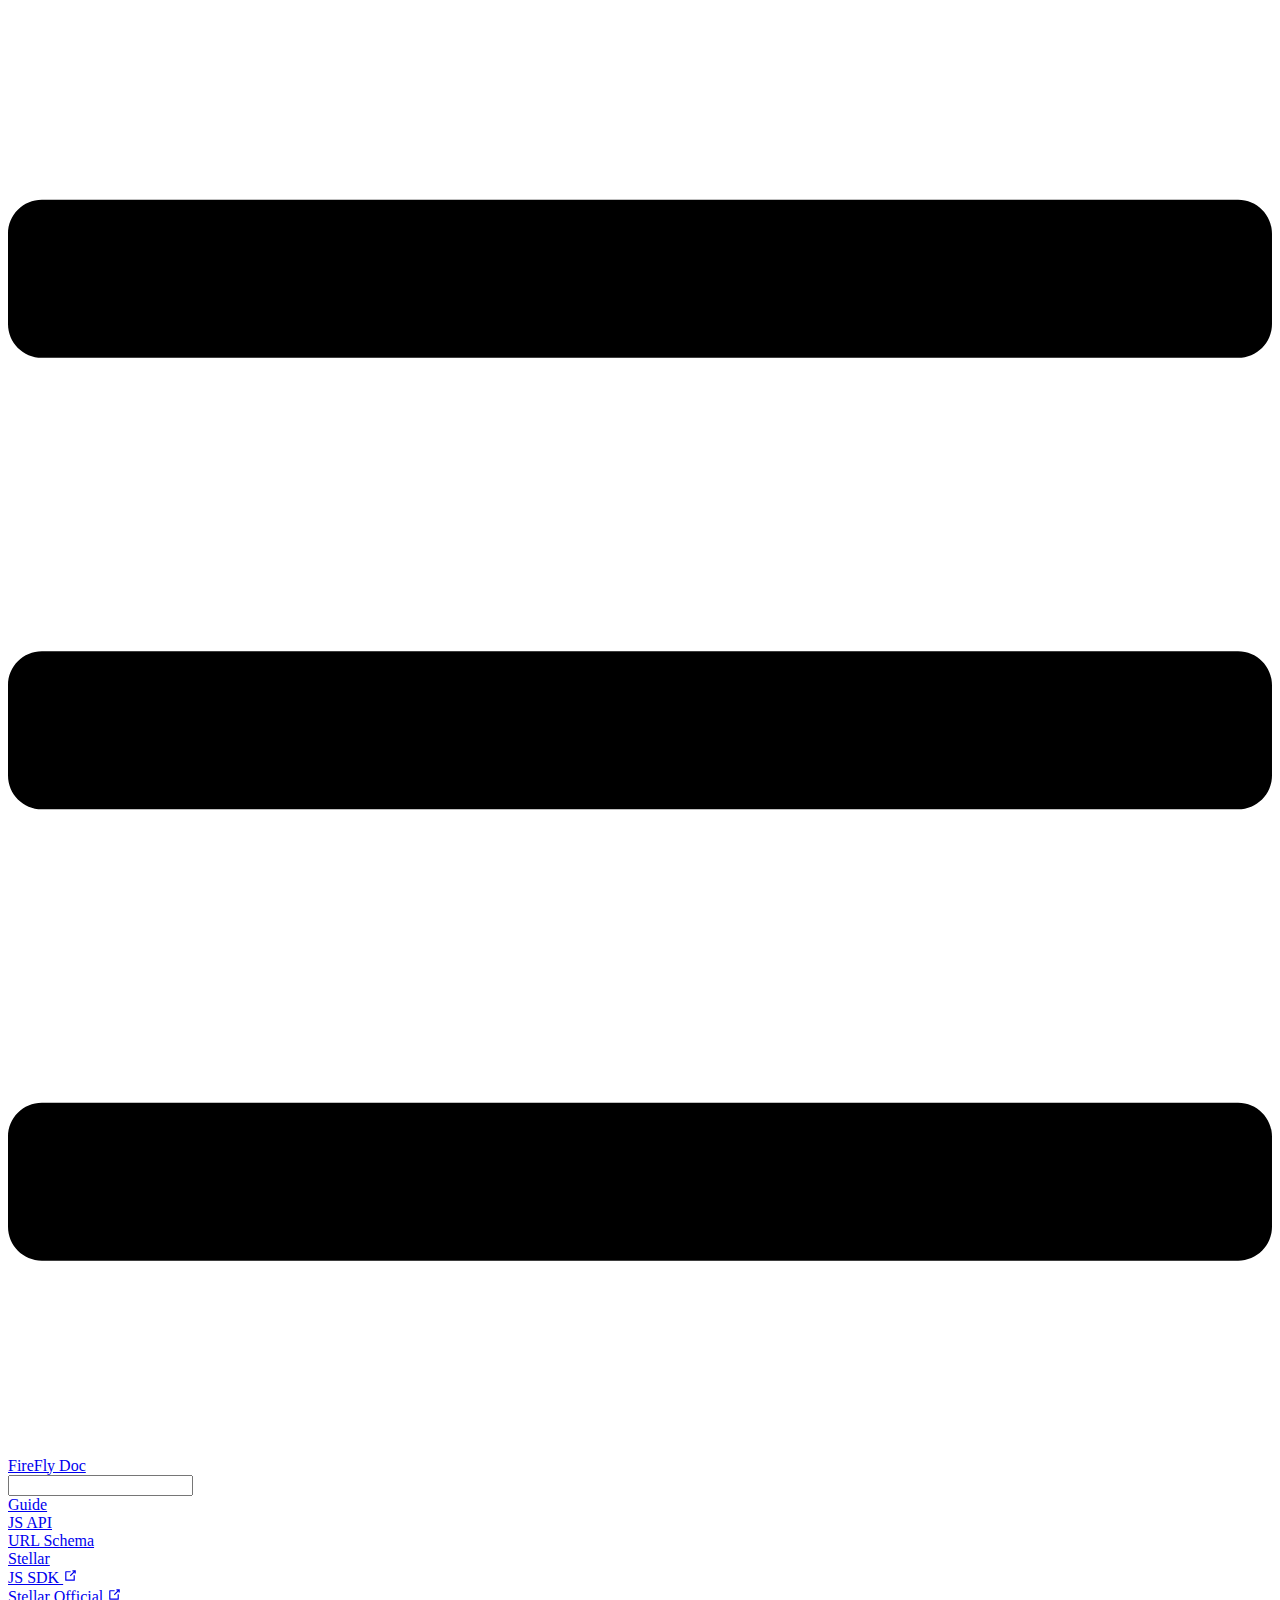
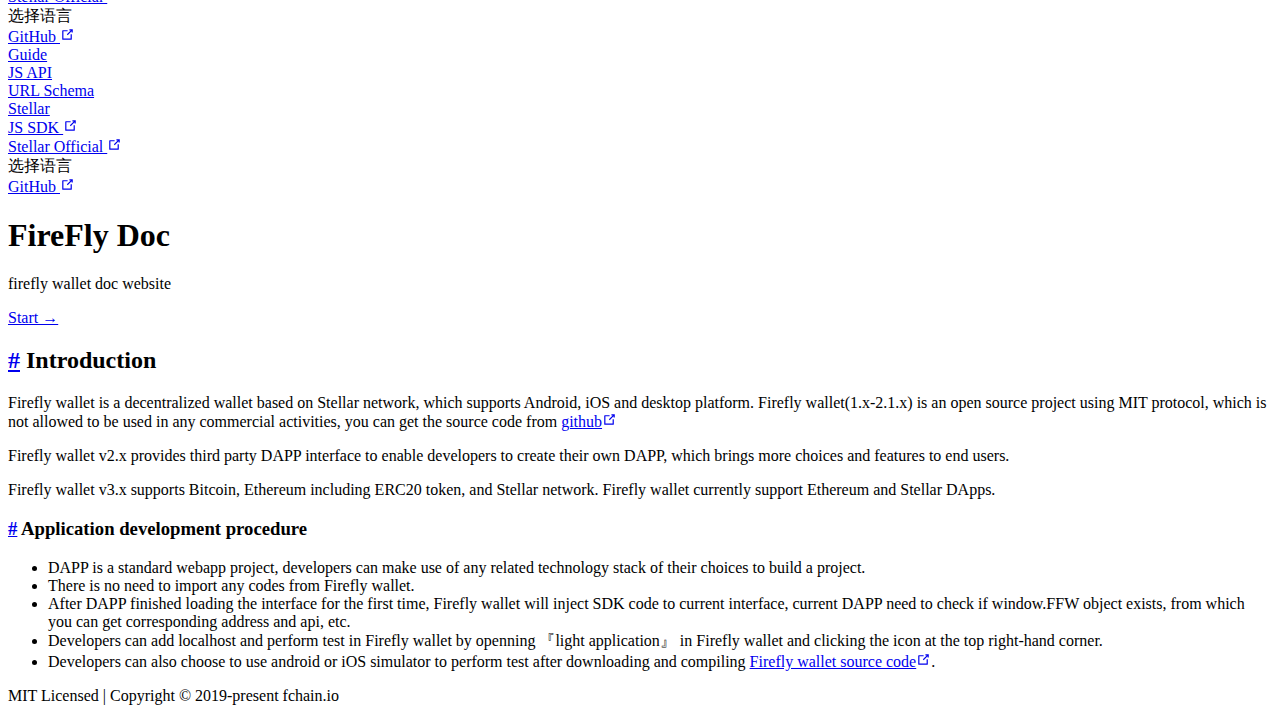
==== docs/en/index.html @ a3e82ec2 "modify doc" ====
<!DOCTYPE html>
<html lang="en-US">
  <head>
    <meta charset="utf-8">
    <meta name="viewport" content="width=device-width,initial-scale=1">
    <title>FireFly Doc</title>
    <meta name="description" content="firefly wallet doc website">
    
    
    <link rel="preload" href="/fireflydoc/assets/css/0.styles.deea7d65.css" as="style"><link rel="preload" href="/fireflydoc/assets/js/app.4592d5c9.js" as="script"><link rel="preload" href="/fireflydoc/assets/js/5.f1d22d45.js" as="script"><link rel="prefetch" href="/fireflydoc/assets/js/10.c6e7b59c.js"><link rel="prefetch" href="/fireflydoc/assets/js/11.72f1f061.js"><link rel="prefetch" href="/fireflydoc/assets/js/12.c597d087.js"><link rel="prefetch" href="/fireflydoc/assets/js/13.f7f2f81f.js"><link rel="prefetch" href="/fireflydoc/assets/js/14.3b54b08e.js"><link rel="prefetch" href="/fireflydoc/assets/js/15.256b356e.js"><link rel="prefetch" href="/fireflydoc/assets/js/16.0d594eb8.js"><link rel="prefetch" href="/fireflydoc/assets/js/2.4e9e00cd.js"><link rel="prefetch" href="/fireflydoc/assets/js/3.8f45e87a.js"><link rel="prefetch" href="/fireflydoc/assets/js/4.0042efb4.js"><link rel="prefetch" href="/fireflydoc/assets/js/6.2b961207.js"><link rel="prefetch" href="/fireflydoc/assets/js/7.e66b7df7.js"><link rel="prefetch" href="/fireflydoc/assets/js/8.990d811f.js"><link rel="prefetch" href="/fireflydoc/assets/js/9.61ac3973.js">
    <link rel="stylesheet" href="/fireflydoc/assets/css/0.styles.deea7d65.css">
  </head>
  <body>
    <div id="app" data-server-rendered="true"><div class="theme-container no-sidebar"><header class="navbar"><div class="sidebar-button"><svg xmlns="http://www.w3.org/2000/svg" aria-hidden="true" role="img" viewBox="0 0 448 512" class="icon"><path fill="currentColor" d="M436 124H12c-6.627 0-12-5.373-12-12V80c0-6.627 5.373-12 12-12h424c6.627 0 12 5.373 12 12v32c0 6.627-5.373 12-12 12zm0 160H12c-6.627 0-12-5.373-12-12v-32c0-6.627 5.373-12 12-12h424c6.627 0 12 5.373 12 12v32c0 6.627-5.373 12-12 12zm0 160H12c-6.627 0-12-5.373-12-12v-32c0-6.627 5.373-12 12-12h424c6.627 0 12 5.373 12 12v32c0 6.627-5.373 12-12 12z"></path></svg></div> <a href="/fireflydoc/en/" class="home-link router-link-exact-active router-link-active"><!----> <span class="site-name">FireFly Doc</span></a> <div class="links" style="max-width:nullpx;"><div class="search-box"><input aria-label="Search" autocomplete="off" spellcheck="false" value=""> <!----></div> <nav class="nav-links can-hide"><div class="nav-item"><a href="/fireflydoc/en/guide/" class="nav-link">Guide</a></div><div class="nav-item"><a href="/fireflydoc/en/jsapi/" class="nav-link">JS API</a></div><div class="nav-item"><a href="/fireflydoc/en/urlschema/" class="nav-link">URL Schema</a></div><div class="nav-item"><a href="/fireflydoc/en/stellar/" class="nav-link">Stellar</a></div><div class="nav-item"><a href="https://github.com/imloama/fireflywallet-api" target="_blank" rel="noopener noreferrer" class="nav-link external">
  JS SDK
  <svg xmlns="http://www.w3.org/2000/svg" aria-hidden="true" x="0px" y="0px" viewBox="0 0 100 100" width="15" height="15" class="icon outbound"><path fill="currentColor" d="M18.8,85.1h56l0,0c2.2,0,4-1.8,4-4v-32h-8v28h-48v-48h28v-8h-32l0,0c-2.2,0-4,1.8-4,4v56C14.8,83.3,16.6,85.1,18.8,85.1z"></path> <polygon fill="currentColor" points="45.7,48.7 51.3,54.3 77.2,28.5 77.2,37.2 85.2,37.2 85.2,14.9 62.8,14.9 62.8,22.9 71.5,22.9"></polygon></svg></a></div><div class="nav-item"><a href="https://stellarcn.org/" target="_blank" rel="noopener noreferrer" class="nav-link external">
  Stellar Official
  <svg xmlns="http://www.w3.org/2000/svg" aria-hidden="true" x="0px" y="0px" viewBox="0 0 100 100" width="15" height="15" class="icon outbound"><path fill="currentColor" d="M18.8,85.1h56l0,0c2.2,0,4-1.8,4-4v-32h-8v28h-48v-48h28v-8h-32l0,0c-2.2,0-4,1.8-4,4v56C14.8,83.3,16.6,85.1,18.8,85.1z"></path> <polygon fill="currentColor" points="45.7,48.7 51.3,54.3 77.2,28.5 77.2,37.2 85.2,37.2 85.2,14.9 62.8,14.9 62.8,22.9 71.5,22.9"></polygon></svg></a></div><div class="nav-item"><div class="dropdown-wrapper"><a class="dropdown-title"><span class="title">选择语言</span> <span class="arrow right"></span></a> <ul class="nav-dropdown" style="display:none;"><li class="dropdown-item"><!----> <a href="/fireflydoc/" class="nav-link">简体中文</a></li><li class="dropdown-item"><!----> <a href="/fireflydoc/en/" class="nav-link router-link-exact-active router-link-active">English</a></li></ul></div></div> <a href="https://github.com/fchainio/fireflydoc" target="_blank" rel="noopener noreferrer" class="repo-link">
    GitHub
    <svg xmlns="http://www.w3.org/2000/svg" aria-hidden="true" x="0px" y="0px" viewBox="0 0 100 100" width="15" height="15" class="icon outbound"><path fill="currentColor" d="M18.8,85.1h56l0,0c2.2,0,4-1.8,4-4v-32h-8v28h-48v-48h28v-8h-32l0,0c-2.2,0-4,1.8-4,4v56C14.8,83.3,16.6,85.1,18.8,85.1z"></path> <polygon fill="currentColor" points="45.7,48.7 51.3,54.3 77.2,28.5 77.2,37.2 85.2,37.2 85.2,14.9 62.8,14.9 62.8,22.9 71.5,22.9"></polygon></svg></a></nav></div></header> <div class="sidebar-mask"></div> <div class="sidebar"><nav class="nav-links"><div class="nav-item"><a href="/fireflydoc/en/guide/" class="nav-link">Guide</a></div><div class="nav-item"><a href="/fireflydoc/en/jsapi/" class="nav-link">JS API</a></div><div class="nav-item"><a href="/fireflydoc/en/urlschema/" class="nav-link">URL Schema</a></div><div class="nav-item"><a href="/fireflydoc/en/stellar/" class="nav-link">Stellar</a></div><div class="nav-item"><a href="https://github.com/imloama/fireflywallet-api" target="_blank" rel="noopener noreferrer" class="nav-link external">
  JS SDK
  <svg xmlns="http://www.w3.org/2000/svg" aria-hidden="true" x="0px" y="0px" viewBox="0 0 100 100" width="15" height="15" class="icon outbound"><path fill="currentColor" d="M18.8,85.1h56l0,0c2.2,0,4-1.8,4-4v-32h-8v28h-48v-48h28v-8h-32l0,0c-2.2,0-4,1.8-4,4v56C14.8,83.3,16.6,85.1,18.8,85.1z"></path> <polygon fill="currentColor" points="45.7,48.7 51.3,54.3 77.2,28.5 77.2,37.2 85.2,37.2 85.2,14.9 62.8,14.9 62.8,22.9 71.5,22.9"></polygon></svg></a></div><div class="nav-item"><a href="https://stellarcn.org/" target="_blank" rel="noopener noreferrer" class="nav-link external">
  Stellar Official
  <svg xmlns="http://www.w3.org/2000/svg" aria-hidden="true" x="0px" y="0px" viewBox="0 0 100 100" width="15" height="15" class="icon outbound"><path fill="currentColor" d="M18.8,85.1h56l0,0c2.2,0,4-1.8,4-4v-32h-8v28h-48v-48h28v-8h-32l0,0c-2.2,0-4,1.8-4,4v56C14.8,83.3,16.6,85.1,18.8,85.1z"></path> <polygon fill="currentColor" points="45.7,48.7 51.3,54.3 77.2,28.5 77.2,37.2 85.2,37.2 85.2,14.9 62.8,14.9 62.8,22.9 71.5,22.9"></polygon></svg></a></div><div class="nav-item"><div class="dropdown-wrapper"><a class="dropdown-title"><span class="title">选择语言</span> <span class="arrow right"></span></a> <ul class="nav-dropdown" style="display:none;"><li class="dropdown-item"><!----> <a href="/fireflydoc/" class="nav-link">简体中文</a></li><li class="dropdown-item"><!----> <a href="/fireflydoc/en/" class="nav-link router-link-exact-active router-link-active">English</a></li></ul></div></div> <a href="https://github.com/fchainio/fireflydoc" target="_blank" rel="noopener noreferrer" class="repo-link">
    GitHub
    <svg xmlns="http://www.w3.org/2000/svg" aria-hidden="true" x="0px" y="0px" viewBox="0 0 100 100" width="15" height="15" class="icon outbound"><path fill="currentColor" d="M18.8,85.1h56l0,0c2.2,0,4-1.8,4-4v-32h-8v28h-48v-48h28v-8h-32l0,0c-2.2,0-4,1.8-4,4v56C14.8,83.3,16.6,85.1,18.8,85.1z"></path> <polygon fill="currentColor" points="45.7,48.7 51.3,54.3 77.2,28.5 77.2,37.2 85.2,37.2 85.2,14.9 62.8,14.9 62.8,22.9 71.5,22.9"></polygon></svg></a></nav>  <!----> </div> <div class="home"><div class="hero"><!----> <h1>FireFly Doc</h1> <p class="description">
      firefly wallet doc website
    </p> <p class="action"><a href="/fireflydoc/en/guide/" class="nav-link action-button">Start →</a></p></div> <!----> <div class="content custom"><h2 id="introduction"><a href="#introduction" class="header-anchor">#</a> Introduction</h2> <p>Firefly wallet is a decentralized wallet based on Stellar network, which supports Android, iOS and desktop platform.
Firefly wallet(1.x-2.1.x) is an open source project using MIT protocol, which is not allowed to be used in any commercial activities, you can get the source code from <a href="https://github.com/fchainio/firefly" target="_blank" rel="noopener noreferrer">github<svg xmlns="http://www.w3.org/2000/svg" aria-hidden="true" x="0px" y="0px" viewBox="0 0 100 100" width="15" height="15" class="icon outbound"><path fill="currentColor" d="M18.8,85.1h56l0,0c2.2,0,4-1.8,4-4v-32h-8v28h-48v-48h28v-8h-32l0,0c-2.2,0-4,1.8-4,4v56C14.8,83.3,16.6,85.1,18.8,85.1z"></path> <polygon fill="currentColor" points="45.7,48.7 51.3,54.3 77.2,28.5 77.2,37.2 85.2,37.2 85.2,14.9 62.8,14.9 62.8,22.9 71.5,22.9"></polygon></svg></a></p> <p>Firefly wallet v2.x provides third party DAPP interface to enable developers to create their own DAPP, which brings more choices and features to end users.</p> <p>Firefly wallet v3.x supports Bitcoin, Ethereum including ERC20 token, and Stellar network. Firefly wallet currently support Ethereum and Stellar DApps.</p> <h3 id="application-development-procedure"><a href="#application-development-procedure" class="header-anchor">#</a> Application development procedure</h3> <ul><li>DAPP is a standard webapp project, developers can make use of any related technology stack of their choices to build a project.</li> <li>There is no need to import any codes from Firefly wallet.</li> <li>After DAPP finished loading the interface for the first time, Firefly wallet will inject SDK code to current interface, current DAPP need to check if window.FFW object exists, from which you can get corresponding address and api, etc.</li> <li>Developers can add localhost and perform test in Firefly wallet by openning 『light application』 in Firefly wallet and clicking the icon at the top right-hand corner.</li> <li>Developers can also choose to use android or iOS simulator to perform test after downloading and compiling <a href="https://github.com/fchainio/firefly" target="_blank" rel="noopener noreferrer">Firefly wallet source code<svg xmlns="http://www.w3.org/2000/svg" aria-hidden="true" x="0px" y="0px" viewBox="0 0 100 100" width="15" height="15" class="icon outbound"><path fill="currentColor" d="M18.8,85.1h56l0,0c2.2,0,4-1.8,4-4v-32h-8v28h-48v-48h28v-8h-32l0,0c-2.2,0-4,1.8-4,4v56C14.8,83.3,16.6,85.1,18.8,85.1z"></path> <polygon fill="currentColor" points="45.7,48.7 51.3,54.3 77.2,28.5 77.2,37.2 85.2,37.2 85.2,14.9 62.8,14.9 62.8,22.9 71.5,22.9"></polygon></svg></a>.</li></ul></div> <div class="footer">
    MIT Licensed | Copyright © 2019-present fchain.io
  </div></div> <!----></div></div>
    <script src="/fireflydoc/assets/js/app.4592d5c9.js" defer></script><script src="/fireflydoc/assets/js/5.f1d22d45.js" defer></script>
  </body>
</html>
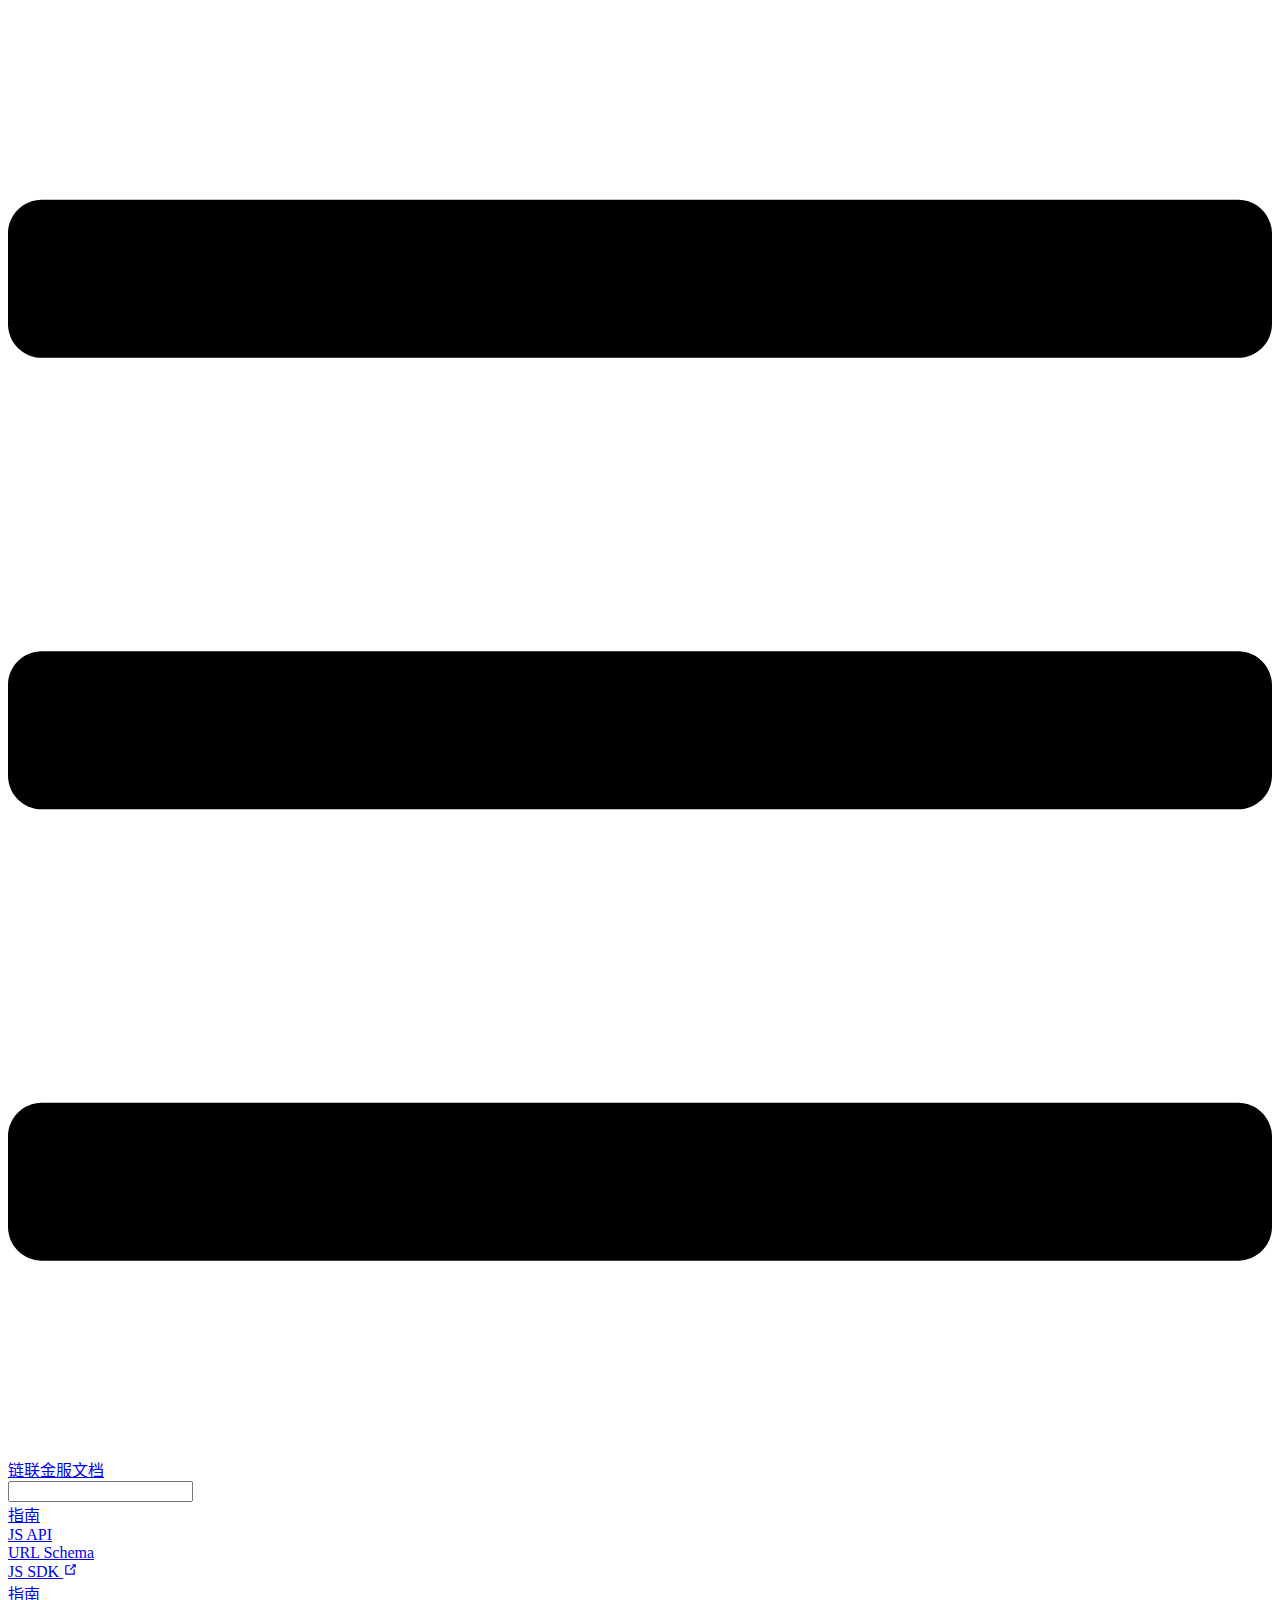
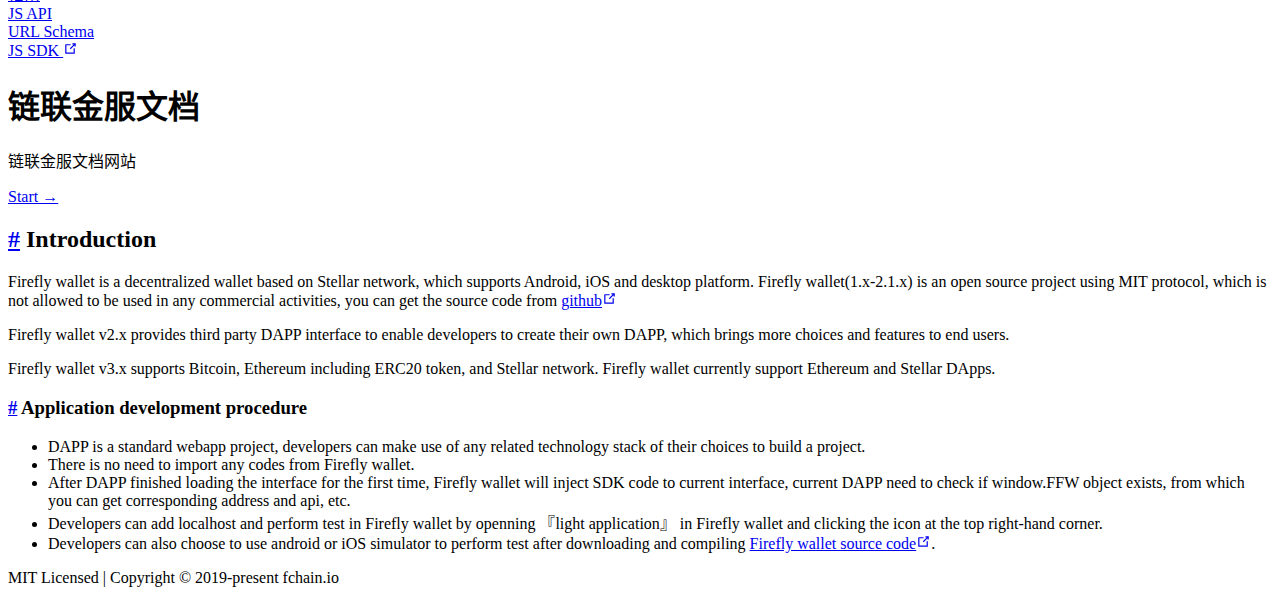
==== commit 30e6ac25: "modify doc" ====
--- a/docs/en/index.html
+++ b/docs/en/index.html
@@ -1,34 +1,26 @@
 <!DOCTYPE html>
-<html lang="en-US">
+<html lang="zh-CN">
   <head>
     <meta charset="utf-8">
     <meta name="viewport" content="width=device-width,initial-scale=1">
-    <title>FireFly Doc</title>
-    <meta name="description" content="firefly wallet doc website">
+    <title>链联金服文档</title>
+    <meta name="description" content="链联金服文档网站">
     
     
-    <link rel="preload" href="/fireflydoc/assets/css/0.styles.deea7d65.css" as="style"><link rel="preload" href="/fireflydoc/assets/js/app.4592d5c9.js" as="script"><link rel="preload" href="/fireflydoc/assets/js/5.f1d22d45.js" as="script"><link rel="prefetch" href="/fireflydoc/assets/js/10.c6e7b59c.js"><link rel="prefetch" href="/fireflydoc/assets/js/11.72f1f061.js"><link rel="prefetch" href="/fireflydoc/assets/js/12.c597d087.js"><link rel="prefetch" href="/fireflydoc/assets/js/13.f7f2f81f.js"><link rel="prefetch" href="/fireflydoc/assets/js/14.3b54b08e.js"><link rel="prefetch" href="/fireflydoc/assets/js/15.256b356e.js"><link rel="prefetch" href="/fireflydoc/assets/js/16.0d594eb8.js"><link rel="prefetch" href="/fireflydoc/assets/js/2.4e9e00cd.js"><link rel="prefetch" href="/fireflydoc/assets/js/3.8f45e87a.js"><link rel="prefetch" href="/fireflydoc/assets/js/4.0042efb4.js"><link rel="prefetch" href="/fireflydoc/assets/js/6.2b961207.js"><link rel="prefetch" href="/fireflydoc/assets/js/7.e66b7df7.js"><link rel="prefetch" href="/fireflydoc/assets/js/8.990d811f.js"><link rel="prefetch" href="/fireflydoc/assets/js/9.61ac3973.js">
-    <link rel="stylesheet" href="/fireflydoc/assets/css/0.styles.deea7d65.css">
+    <link rel="preload" href="/doc/assets/css/0.styles.c4733d3e.css" as="style"><link rel="preload" href="/doc/assets/js/app.6e47452c.js" as="script"><link rel="preload" href="/doc/assets/js/5.f1d22d45.js" as="script"><link rel="prefetch" href="/doc/assets/js/10.c6e7b59c.js"><link rel="prefetch" href="/doc/assets/js/11.72f1f061.js"><link rel="prefetch" href="/doc/assets/js/12.45719a50.js"><link rel="prefetch" href="/doc/assets/js/13.f7f2f81f.js"><link rel="prefetch" href="/doc/assets/js/14.3b54b08e.js"><link rel="prefetch" href="/doc/assets/js/15.256b356e.js"><link rel="prefetch" href="/doc/assets/js/16.0d594eb8.js"><link rel="prefetch" href="/doc/assets/js/2.4e9e00cd.js"><link rel="prefetch" href="/doc/assets/js/3.8f45e87a.js"><link rel="prefetch" href="/doc/assets/js/4.0042efb4.js"><link rel="prefetch" href="/doc/assets/js/6.2b961207.js"><link rel="prefetch" href="/doc/assets/js/7.e66b7df7.js"><link rel="prefetch" href="/doc/assets/js/8.990d811f.js"><link rel="prefetch" href="/doc/assets/js/9.61ac3973.js">
+    <link rel="stylesheet" href="/doc/assets/css/0.styles.c4733d3e.css">
   </head>
   <body>
-    <div id="app" data-server-rendered="true"><div class="theme-container no-sidebar"><header class="navbar"><div class="sidebar-button"><svg xmlns="http://www.w3.org/2000/svg" aria-hidden="true" role="img" viewBox="0 0 448 512" class="icon"><path fill="currentColor" d="M436 124H12c-6.627 0-12-5.373-12-12V80c0-6.627 5.373-12 12-12h424c6.627 0 12 5.373 12 12v32c0 6.627-5.373 12-12 12zm0 160H12c-6.627 0-12-5.373-12-12v-32c0-6.627 5.373-12 12-12h424c6.627 0 12 5.373 12 12v32c0 6.627-5.373 12-12 12zm0 160H12c-6.627 0-12-5.373-12-12v-32c0-6.627 5.373-12 12-12h424c6.627 0 12 5.373 12 12v32c0 6.627-5.373 12-12 12z"></path></svg></div> <a href="/fireflydoc/en/" class="home-link router-link-exact-active router-link-active"><!----> <span class="site-name">FireFly Doc</span></a> <div class="links" style="max-width:nullpx;"><div class="search-box"><input aria-label="Search" autocomplete="off" spellcheck="false" value=""> <!----></div> <nav class="nav-links can-hide"><div class="nav-item"><a href="/fireflydoc/en/guide/" class="nav-link">Guide</a></div><div class="nav-item"><a href="/fireflydoc/en/jsapi/" class="nav-link">JS API</a></div><div class="nav-item"><a href="/fireflydoc/en/urlschema/" class="nav-link">URL Schema</a></div><div class="nav-item"><a href="/fireflydoc/en/stellar/" class="nav-link">Stellar</a></div><div class="nav-item"><a href="https://github.com/imloama/fireflywallet-api" target="_blank" rel="noopener noreferrer" class="nav-link external">
+    <div id="app" data-server-rendered="true"><div class="theme-container no-sidebar"><header class="navbar"><div class="sidebar-button"><svg xmlns="http://www.w3.org/2000/svg" aria-hidden="true" role="img" viewBox="0 0 448 512" class="icon"><path fill="currentColor" d="M436 124H12c-6.627 0-12-5.373-12-12V80c0-6.627 5.373-12 12-12h424c6.627 0 12 5.373 12 12v32c0 6.627-5.373 12-12 12zm0 160H12c-6.627 0-12-5.373-12-12v-32c0-6.627 5.373-12 12-12h424c6.627 0 12 5.373 12 12v32c0 6.627-5.373 12-12 12zm0 160H12c-6.627 0-12-5.373-12-12v-32c0-6.627 5.373-12 12-12h424c6.627 0 12 5.373 12 12v32c0 6.627-5.373 12-12 12z"></path></svg></div> <a href="/doc/" class="home-link router-link-active"><!----> <span class="site-name">链联金服文档</span></a> <div class="links" style="max-width:nullpx;"><div class="search-box"><input aria-label="Search" autocomplete="off" spellcheck="false" value=""> <!----></div> <nav class="nav-links can-hide"><div class="nav-item"><a href="/doc/guide/" class="nav-link">指南</a></div><div class="nav-item"><a href="/doc/jsapi/" class="nav-link">JS API</a></div><div class="nav-item"><a href="/doc/urlschema/" class="nav-link">URL Schema</a></div><div class="nav-item"><a href="https://github.com/imloama/fireflywallet-api" target="_blank" rel="noopener noreferrer" class="nav-link external">
   JS SDK
-  <svg xmlns="http://www.w3.org/2000/svg" aria-hidden="true" x="0px" y="0px" viewBox="0 0 100 100" width="15" height="15" class="icon outbound"><path fill="currentColor" d="M18.8,85.1h56l0,0c2.2,0,4-1.8,4-4v-32h-8v28h-48v-48h28v-8h-32l0,0c-2.2,0-4,1.8-4,4v56C14.8,83.3,16.6,85.1,18.8,85.1z"></path> <polygon fill="currentColor" points="45.7,48.7 51.3,54.3 77.2,28.5 77.2,37.2 85.2,37.2 85.2,14.9 62.8,14.9 62.8,22.9 71.5,22.9"></polygon></svg></a></div><div class="nav-item"><a href="https://stellarcn.org/" target="_blank" rel="noopener noreferrer" class="nav-link external">
-  Stellar Official
-  <svg xmlns="http://www.w3.org/2000/svg" aria-hidden="true" x="0px" y="0px" viewBox="0 0 100 100" width="15" height="15" class="icon outbound"><path fill="currentColor" d="M18.8,85.1h56l0,0c2.2,0,4-1.8,4-4v-32h-8v28h-48v-48h28v-8h-32l0,0c-2.2,0-4,1.8-4,4v56C14.8,83.3,16.6,85.1,18.8,85.1z"></path> <polygon fill="currentColor" points="45.7,48.7 51.3,54.3 77.2,28.5 77.2,37.2 85.2,37.2 85.2,14.9 62.8,14.9 62.8,22.9 71.5,22.9"></polygon></svg></a></div><div class="nav-item"><div class="dropdown-wrapper"><a class="dropdown-title"><span class="title">选择语言</span> <span class="arrow right"></span></a> <ul class="nav-dropdown" style="display:none;"><li class="dropdown-item"><!----> <a href="/fireflydoc/" class="nav-link">简体中文</a></li><li class="dropdown-item"><!----> <a href="/fireflydoc/en/" class="nav-link router-link-exact-active router-link-active">English</a></li></ul></div></div> <a href="https://github.com/fchainio/fireflydoc" target="_blank" rel="noopener noreferrer" class="repo-link">
-    GitHub
-    <svg xmlns="http://www.w3.org/2000/svg" aria-hidden="true" x="0px" y="0px" viewBox="0 0 100 100" width="15" height="15" class="icon outbound"><path fill="currentColor" d="M18.8,85.1h56l0,0c2.2,0,4-1.8,4-4v-32h-8v28h-48v-48h28v-8h-32l0,0c-2.2,0-4,1.8-4,4v56C14.8,83.3,16.6,85.1,18.8,85.1z"></path> <polygon fill="currentColor" points="45.7,48.7 51.3,54.3 77.2,28.5 77.2,37.2 85.2,37.2 85.2,14.9 62.8,14.9 62.8,22.9 71.5,22.9"></polygon></svg></a></nav></div></header> <div class="sidebar-mask"></div> <div class="sidebar"><nav class="nav-links"><div class="nav-item"><a href="/fireflydoc/en/guide/" class="nav-link">Guide</a></div><div class="nav-item"><a href="/fireflydoc/en/jsapi/" class="nav-link">JS API</a></div><div class="nav-item"><a href="/fireflydoc/en/urlschema/" class="nav-link">URL Schema</a></div><div class="nav-item"><a href="/fireflydoc/en/stellar/" class="nav-link">Stellar</a></div><div class="nav-item"><a href="https://github.com/imloama/fireflywallet-api" target="_blank" rel="noopener noreferrer" class="nav-link external">
+  <svg xmlns="http://www.w3.org/2000/svg" aria-hidden="true" x="0px" y="0px" viewBox="0 0 100 100" width="15" height="15" class="icon outbound"><path fill="currentColor" d="M18.8,85.1h56l0,0c2.2,0,4-1.8,4-4v-32h-8v28h-48v-48h28v-8h-32l0,0c-2.2,0-4,1.8-4,4v56C14.8,83.3,16.6,85.1,18.8,85.1z"></path> <polygon fill="currentColor" points="45.7,48.7 51.3,54.3 77.2,28.5 77.2,37.2 85.2,37.2 85.2,14.9 62.8,14.9 62.8,22.9 71.5,22.9"></polygon></svg></a></div> <!----></nav></div></header> <div class="sidebar-mask"></div> <div class="sidebar"><nav class="nav-links"><div class="nav-item"><a href="/doc/guide/" class="nav-link">指南</a></div><div class="nav-item"><a href="/doc/jsapi/" class="nav-link">JS API</a></div><div class="nav-item"><a href="/doc/urlschema/" class="nav-link">URL Schema</a></div><div class="nav-item"><a href="https://github.com/imloama/fireflywallet-api" target="_blank" rel="noopener noreferrer" class="nav-link external">
   JS SDK
-  <svg xmlns="http://www.w3.org/2000/svg" aria-hidden="true" x="0px" y="0px" viewBox="0 0 100 100" width="15" height="15" class="icon outbound"><path fill="currentColor" d="M18.8,85.1h56l0,0c2.2,0,4-1.8,4-4v-32h-8v28h-48v-48h28v-8h-32l0,0c-2.2,0-4,1.8-4,4v56C14.8,83.3,16.6,85.1,18.8,85.1z"></path> <polygon fill="currentColor" points="45.7,48.7 51.3,54.3 77.2,28.5 77.2,37.2 85.2,37.2 85.2,14.9 62.8,14.9 62.8,22.9 71.5,22.9"></polygon></svg></a></div><div class="nav-item"><a href="https://stellarcn.org/" target="_blank" rel="noopener noreferrer" class="nav-link external">
-  Stellar Official
-  <svg xmlns="http://www.w3.org/2000/svg" aria-hidden="true" x="0px" y="0px" viewBox="0 0 100 100" width="15" height="15" class="icon outbound"><path fill="currentColor" d="M18.8,85.1h56l0,0c2.2,0,4-1.8,4-4v-32h-8v28h-48v-48h28v-8h-32l0,0c-2.2,0-4,1.8-4,4v56C14.8,83.3,16.6,85.1,18.8,85.1z"></path> <polygon fill="currentColor" points="45.7,48.7 51.3,54.3 77.2,28.5 77.2,37.2 85.2,37.2 85.2,14.9 62.8,14.9 62.8,22.9 71.5,22.9"></polygon></svg></a></div><div class="nav-item"><div class="dropdown-wrapper"><a class="dropdown-title"><span class="title">选择语言</span> <span class="arrow right"></span></a> <ul class="nav-dropdown" style="display:none;"><li class="dropdown-item"><!----> <a href="/fireflydoc/" class="nav-link">简体中文</a></li><li class="dropdown-item"><!----> <a href="/fireflydoc/en/" class="nav-link router-link-exact-active router-link-active">English</a></li></ul></div></div> <a href="https://github.com/fchainio/fireflydoc" target="_blank" rel="noopener noreferrer" class="repo-link">
-    GitHub
-    <svg xmlns="http://www.w3.org/2000/svg" aria-hidden="true" x="0px" y="0px" viewBox="0 0 100 100" width="15" height="15" class="icon outbound"><path fill="currentColor" d="M18.8,85.1h56l0,0c2.2,0,4-1.8,4-4v-32h-8v28h-48v-48h28v-8h-32l0,0c-2.2,0-4,1.8-4,4v56C14.8,83.3,16.6,85.1,18.8,85.1z"></path> <polygon fill="currentColor" points="45.7,48.7 51.3,54.3 77.2,28.5 77.2,37.2 85.2,37.2 85.2,14.9 62.8,14.9 62.8,22.9 71.5,22.9"></polygon></svg></a></nav>  <!----> </div> <div class="home"><div class="hero"><!----> <h1>FireFly Doc</h1> <p class="description">
-      firefly wallet doc website
-    </p> <p class="action"><a href="/fireflydoc/en/guide/" class="nav-link action-button">Start →</a></p></div> <!----> <div class="content custom"><h2 id="introduction"><a href="#introduction" class="header-anchor">#</a> Introduction</h2> <p>Firefly wallet is a decentralized wallet based on Stellar network, which supports Android, iOS and desktop platform.
+  <svg xmlns="http://www.w3.org/2000/svg" aria-hidden="true" x="0px" y="0px" viewBox="0 0 100 100" width="15" height="15" class="icon outbound"><path fill="currentColor" d="M18.8,85.1h56l0,0c2.2,0,4-1.8,4-4v-32h-8v28h-48v-48h28v-8h-32l0,0c-2.2,0-4,1.8-4,4v56C14.8,83.3,16.6,85.1,18.8,85.1z"></path> <polygon fill="currentColor" points="45.7,48.7 51.3,54.3 77.2,28.5 77.2,37.2 85.2,37.2 85.2,14.9 62.8,14.9 62.8,22.9 71.5,22.9"></polygon></svg></a></div> <!----></nav>  <!----> </div> <div class="home"><div class="hero"><!----> <h1>链联金服文档</h1> <p class="description">
+      链联金服文档网站
+    </p> <p class="action"><a href="/doc/en/guide/" class="nav-link action-button">Start →</a></p></div> <!----> <div class="content custom"><h2 id="introduction"><a href="#introduction" class="header-anchor">#</a> Introduction</h2> <p>Firefly wallet is a decentralized wallet based on Stellar network, which supports Android, iOS and desktop platform.
 Firefly wallet(1.x-2.1.x) is an open source project using MIT protocol, which is not allowed to be used in any commercial activities, you can get the source code from <a href="https://github.com/fchainio/firefly" target="_blank" rel="noopener noreferrer">github<svg xmlns="http://www.w3.org/2000/svg" aria-hidden="true" x="0px" y="0px" viewBox="0 0 100 100" width="15" height="15" class="icon outbound"><path fill="currentColor" d="M18.8,85.1h56l0,0c2.2,0,4-1.8,4-4v-32h-8v28h-48v-48h28v-8h-32l0,0c-2.2,0-4,1.8-4,4v56C14.8,83.3,16.6,85.1,18.8,85.1z"></path> <polygon fill="currentColor" points="45.7,48.7 51.3,54.3 77.2,28.5 77.2,37.2 85.2,37.2 85.2,14.9 62.8,14.9 62.8,22.9 71.5,22.9"></polygon></svg></a></p> <p>Firefly wallet v2.x provides third party DAPP interface to enable developers to create their own DAPP, which brings more choices and features to end users.</p> <p>Firefly wallet v3.x supports Bitcoin, Ethereum including ERC20 token, and Stellar network. Firefly wallet currently support Ethereum and Stellar DApps.</p> <h3 id="application-development-procedure"><a href="#application-development-procedure" class="header-anchor">#</a> Application development procedure</h3> <ul><li>DAPP is a standard webapp project, developers can make use of any related technology stack of their choices to build a project.</li> <li>There is no need to import any codes from Firefly wallet.</li> <li>After DAPP finished loading the interface for the first time, Firefly wallet will inject SDK code to current interface, current DAPP need to check if window.FFW object exists, from which you can get corresponding address and api, etc.</li> <li>Developers can add localhost and perform test in Firefly wallet by openning 『light application』 in Firefly wallet and clicking the icon at the top right-hand corner.</li> <li>Developers can also choose to use android or iOS simulator to perform test after downloading and compiling <a href="https://github.com/fchainio/firefly" target="_blank" rel="noopener noreferrer">Firefly wallet source code<svg xmlns="http://www.w3.org/2000/svg" aria-hidden="true" x="0px" y="0px" viewBox="0 0 100 100" width="15" height="15" class="icon outbound"><path fill="currentColor" d="M18.8,85.1h56l0,0c2.2,0,4-1.8,4-4v-32h-8v28h-48v-48h28v-8h-32l0,0c-2.2,0-4,1.8-4,4v56C14.8,83.3,16.6,85.1,18.8,85.1z"></path> <polygon fill="currentColor" points="45.7,48.7 51.3,54.3 77.2,28.5 77.2,37.2 85.2,37.2 85.2,14.9 62.8,14.9 62.8,22.9 71.5,22.9"></polygon></svg></a>.</li></ul></div> <div class="footer">
     MIT Licensed | Copyright © 2019-present fchain.io
   </div></div> <!----></div></div>
-    <script src="/fireflydoc/assets/js/app.4592d5c9.js" defer></script><script src="/fireflydoc/assets/js/5.f1d22d45.js" defer></script>
+    <script src="/doc/assets/js/app.6e47452c.js" defer></script><script src="/doc/assets/js/5.f1d22d45.js" defer></script>
   </body>
 </html>
